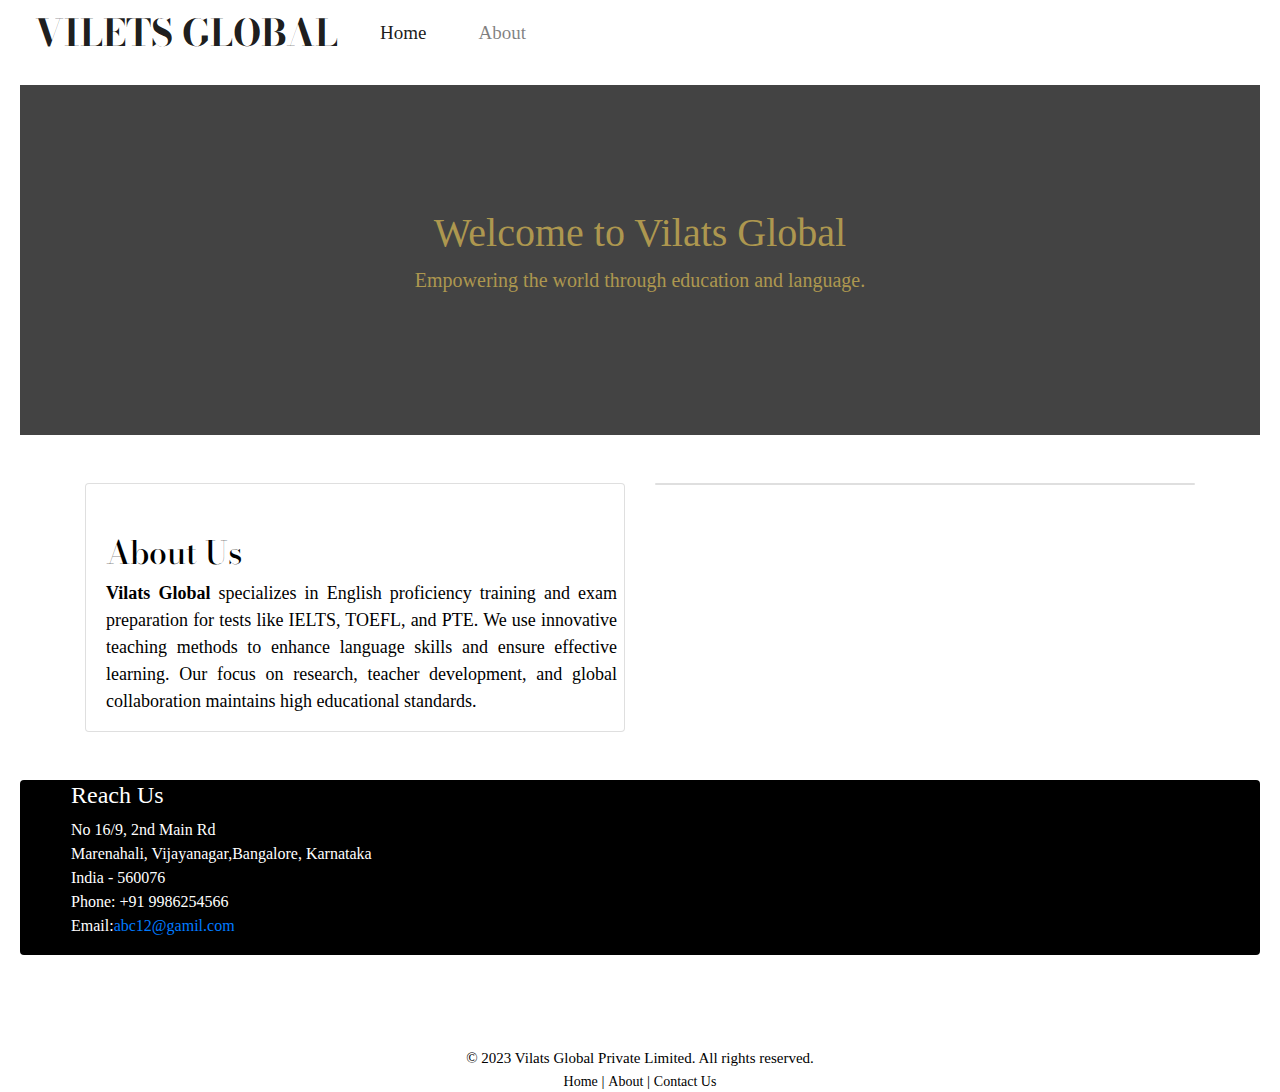
==== index.html @ 77f53423 "Add files via upload" ====
<!DOCTYPE html>
<html lang="en">

<head>
    <meta charset="UTF-8">
    <meta name="viewport" content="width=device-width, initial-scale=1.0">
    <title>Vilats Global</title>
    <link href="https://stackpath.bootstrapcdn.com/bootstrap/4.5.2/css/bootstrap.min.css" rel="stylesheet">
    <!-- local css -->
    <link href="home.css" rel="stylesheet">
    <link rel="preconnect" href="https://fonts.googleapis.com">
    <link rel="preconnect" href="https://fonts.gstatic.com" crossorigin>
    <!-- googlefont -->
    <link
        href="https://fonts.googleapis.com/css2?family=Bodoni+Moda:ital,opsz,wght@0,6..96,400..900;1,6..96,400..900&display=swap"
        rel="stylesheet">

    <link rel="preconnect" href="https://fonts.googleapis.com">
    <link rel="preconnect" href="https://fonts.gstatic.com" crossorigin>
    <link
        href="https://fonts.googleapis.com/css2?family=Bodoni+Moda:ital,opsz,wght@0,6..96,400..900;1,6..96,400..900&display=swap"
        rel="stylesheet">
</head>

<body>
    <nav class="navbar navbar-expand-lg navbar-light fixed-top">
        <div class="container-fluid">
            <a class="navbar-brand" href="index.html">VILETS GLOBAL</a>
            <button class="navbar-toggler" type="button" data-bs-toggle="collapse"
                data-bs-target="#navbarSupportedContent" aria-controls="navbarSupportedContent" aria-expanded="false"
                aria-label="Toggle navigation">
                <span class="navbar-toggler-icon"></span>
            </button>
            <div class="collapse navbar-collapse" id="navbarSupportedContent">
                <ul class="navbar-nav me-auto mb-2 mb-lg-0">
                    <li class="nav-item">
                        <a class="nav-link active" aria-current="page" href="index.html">Home</a>
                    </li>
                    <li class="nav-item">
                        <a class="nav-link" href="about.html">About</a>
                    </li>
                </ul>
            </div>
        </div>
    </nav>
    <section class="container-flex" id="main">
        <div id="home" class="container-flex ">
            <h1>Welcome to Vilats Global</h1>
            <p>Empowering the world through education and language.</p>

        </div>

        <div id="about" class="container mt-5">
            <div class="row">
                <div class="col-md-6">
                    <div class="card" id="abttxt">
                        <h2>About Us</h2>
                        <p><b>Vilats Global</b> specializes in English proficiency
                            training and exam preparation for tests like IELTS,
                            TOEFL, and PTE. We use innovative teaching methods
                            to enhance language skills and ensure effective learning.
                            Our focus on research, teacher development, and global
                            collaboration maintains high educational standards.
                        </p>
                    </div>
                </div>
                <div class="col-md-6">
                    <div class="card" id="abtimg">
                        <img src="images/book.jpg" alt="">
                    </div>
                </div>
            </div>
        </div>

        <div id="contact" class="card mt-5">
            <h4>Reach Us</h4>
            <p> No 16/9, 2nd Main Rd
                </br> Marenahali, Vijayanagar,Bangalore, Karnataka
                </br> India - 560076

                </br> Phone: +91 9986254566
                </br> Email:<a href="mailto:abc12@gmail.com">abc12@gamil.com</a>

            </p>
        </div>
    </section>

    <!-- footer -->
    <footer class="text-white mt-5 p-4 text-center">
        <p>&copy; 2023 Vilats Global Private Limited. All rights reserved.</p>
        <p>
            <a href="#home" class="text-justify">Home</a> |
            <a href="about.html" class="text-justify">About</a> |
            <a href="#contact" class="text-justify">Contact Us</a>
        </p>
    </footer>

    <script src="https://code.jquery.com/jquery-3.5.1.slim.min.js"></script>
    <script src="https://cdn.jsdelivr.net/npm/@popperjs/core@2.5.4/dist/umd/popper.min.js"></script>
    <script src="https://stackpath.bootstrapcdn.com/bootstrap/4.5.2/js/bootstrap.min.js"></script>
</body>

</html>
---- home.css ----
/* Navbar */
.navbar {
    background-color: #ffffff;
    color: #000000;
    font-family: bodoni;
    font-size: 19px;
    border-radius: 0;
    justify-items: center;
    padding: 0 20px;
}

.navbar-brand {
    color: #000000;
    font-family: Bodoni Moda;
    font-size: 37px;
    font-weight: bold;
}

.nav-item {
    padding: 0 18px;
}
body {
    font-family: bodoni;
    font-size: 20px;
    color: #000000;
    background-color: #ffffff;
}
/* Main content styles */
#main {
    background-color: 	#ffffff;
    margin-top: 65px;
    padding: 20px;
    text-align: center;
    text-align: justify;
    color: #000000;
    font-family: bodoni;
    font-size: 20px;
}

#home {
    background-image: url("images/bookstack.jpg");
    background-size :cover;
    background-blend-mode: overlay;
    background-color: #000000bc;
    background-repeat: no-repeat;
    background-position: center;
    height: 350px;
    color: #AD974F;
    display: flex;
    flex-direction: column;
    justify-content: center;
    align-items: center;
}

#about h2{
    font-family: Bodoni Moda;
}
#abttxt  {
    color:#000000;
    font-size: 18px;
    padding-top:50px;
    padding-left: 20px;
    padding-right: 7px;
    align-items: left;
}
#abtimg{
    background-image: url(images/book.jpg);
    background-size :cover;
    background-repeat: no-repeat;
    background-position: center;

}


#contact {
    padding-left: 50px;
    background-color: #000000;
    height: 100%;
    color: #ffffff;
}
#contact p{
    font-size:16px;
}

/* Footer styles */
footer {
    background-color: #ffffff;
    color: #000000;
    text-align: center;
    width: 100%;
    height: 60px;
}

footer p {
    margin: 0;
    font-size: 15px;
    color: #000000;
}

footer a{
    font-size: 14px;
    color: #000000;
}

@media only screen and (max-width :440px) {
    #home {
        background-image: url("images/bookstack.jpg");
        background-size :cover;
        background-blend-mode: overlay;
        background-color: #000000bc;
        background-repeat: no-repeat;
        background-position: center;
        display: flex;
        text-align: center;
    }

    #abttxt {
        margin: 20px;
        height: 100%;
        padding:5px;
        color: #000000;
        font-size: 14px;
        flex-grow: 0;
    }

    #contact {
        padding-left: px;
        background-color: #000000;
        height: 100%;
    }
    #contact p{
        font-size:16px;
    }
}
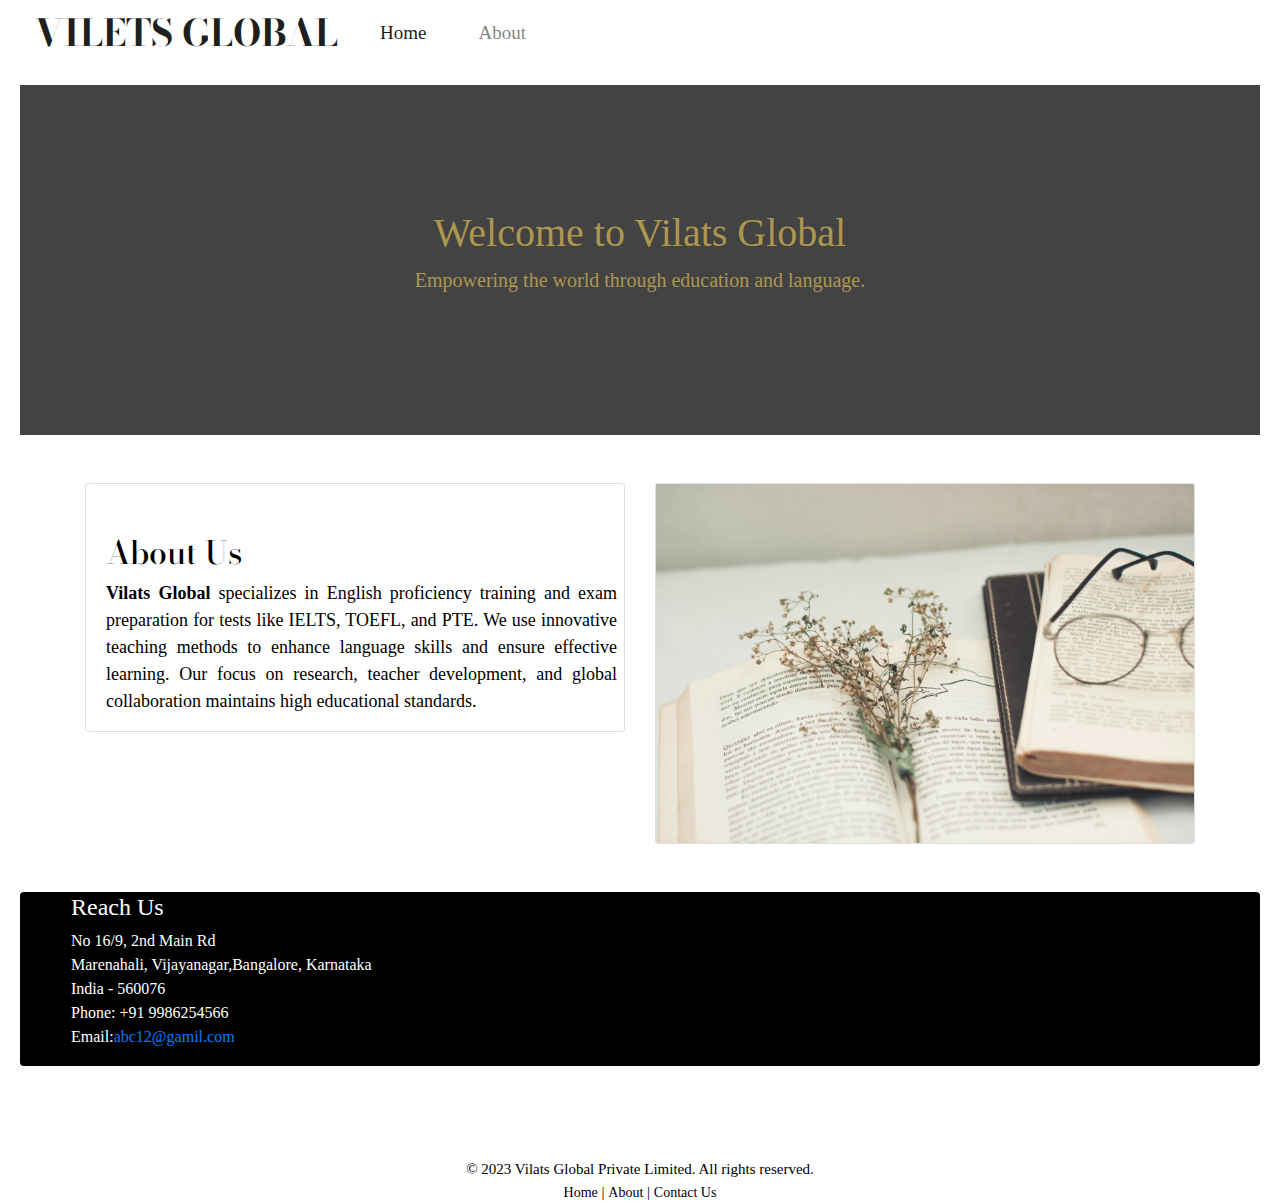
==== commit 5b638f87: "Update index.html" ====
--- a/index.html
+++ b/index.html
@@ -66,7 +66,7 @@
                 </div>
                 <div class="col-md-6">
                     <div class="card" id="abtimg">
-                        <img src="images/book.jpg" alt="">
+                        <img src="book.jpg" alt="">
                     </div>
                 </div>
             </div>
@@ -100,4 +100,4 @@
     <script src="https://stackpath.bootstrapcdn.com/bootstrap/4.5.2/js/bootstrap.min.js"></script>
 </body>
 
-</html>+</html>
